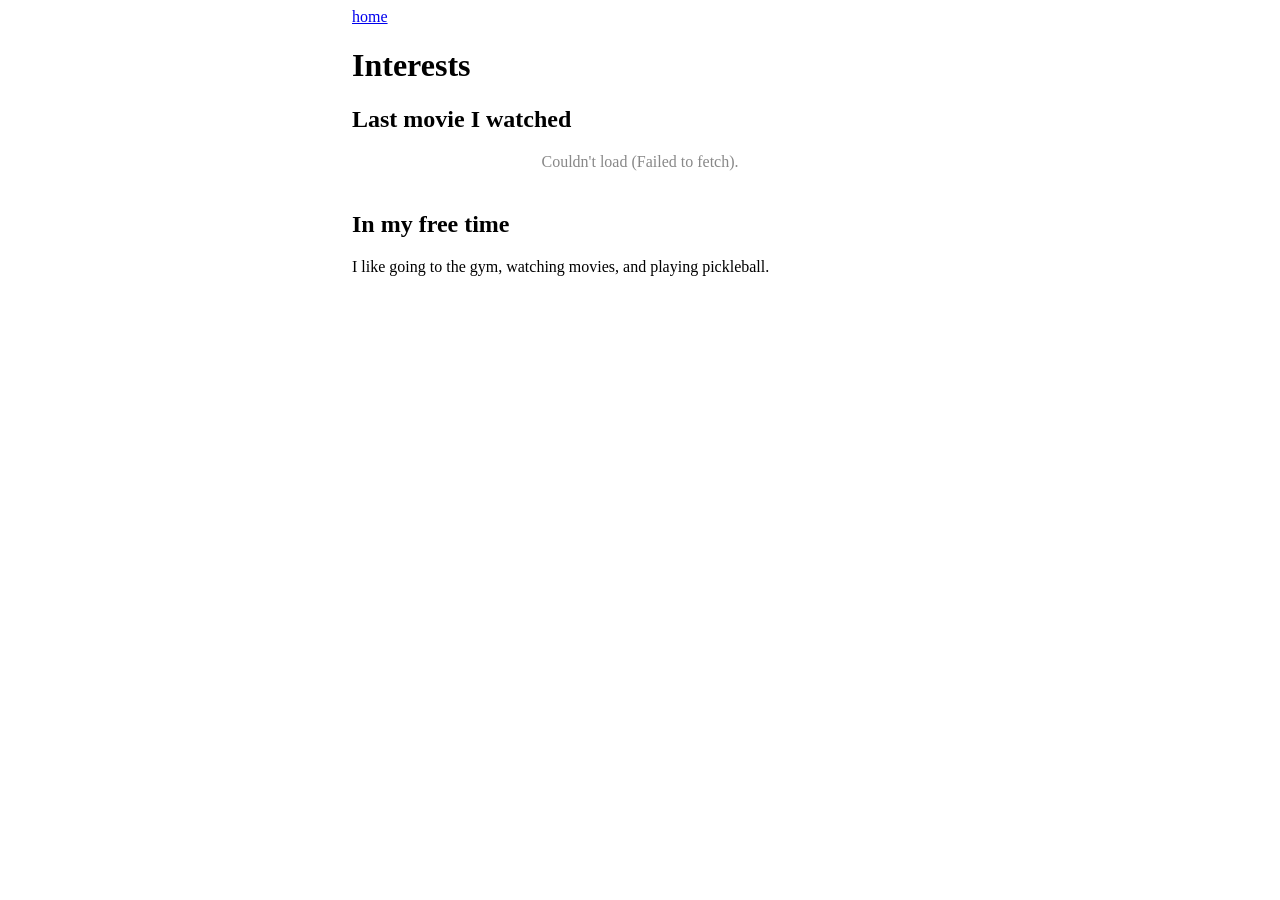
==== interests.html @ f61aa2bd "Initial commit: personal website" ====
<!DOCTYPE html>
<html lang="en">
<head>
  <meta charset="UTF-8">
  <meta name="viewport" content="width=device-width, initial-scale=1.0">
  <title>Interests — Manas Adepu</title>
  <link rel="stylesheet" href="style.css">
</head>
<body class="interests">
  <div class="container">
    <a class="home" href="index.html">home</a>
    <h1>Interests</h1>

    <section class="film">
      <h2>Last movie I watched</h2>
      <figure id="lb-film">
        <span class="loading">loading…</span>
      </figure>
    </section>

    <section class="freetime">
      <h2>In my free time</h2>
      <p>I like going to the gym, watching movies, and playing pickleball.</p>
    </section>
  </div>

  <script>
    // Set this to your Letterboxd username.
    const LETTERBOXD_USERNAME = "m_n_s";

    async function loadLastFilm() {
      const figure = document.getElementById("lb-film");
      const rssUrl = `https://letterboxd.com/${LETTERBOXD_USERNAME}/rss/`;
      // Letterboxd's RSS sends no CORS headers, so read it through rss2json,
      // which returns clean JSON (and a poster thumbnail) with CORS allowed.
      const api = `https://api.rss2json.com/v1/api.json?rss_url=${encodeURIComponent(rssUrl)}`;

      try {
        const res = await fetch(api);
        if (!res.ok) throw new Error(`HTTP ${res.status}`);
        const data = await res.json();
        if (data.status !== "ok" || !data.items?.length) {
          throw new Error("No films in feed.");
        }

        const item = data.items[0];
        // Feed titles look like "Karuppu, 2026 - ★★"; strip the rating and year for alt text.
        const name = item.title.replace(/\s*-\s*★.*$/, "").replace(/,\s*\d{4}$/, "");
        // Poster lives in `thumbnail`, with a fallback to the <img> in the body.
        const poster = item.thumbnail ||
          new DOMParser().parseFromString(item.description || "", "text/html")
            .querySelector("img")?.src;

        figure.innerHTML = poster
          ? `<img src="${poster}" alt="${name} poster">`
          : `<span class="loading">No poster found.</span>`;
      } catch (err) {
        figure.innerHTML = `<span class="loading">Couldn't load (${err.message}).</span>`;
      }
    }

    loadLastFilm();
  </script>
</body>
</html>
---- style.css ----
/* Home page — center everything on screen */
body.home {
  margin: 0;
  min-height: 100vh;
  display: flex;
  flex-direction: column;
  align-items: center;
  justify-content: center;
  text-align: center;
}

/* Work page — centered column, dates on the left */
body.work .container {
  max-width: 36rem;
  margin: 0 auto;
}

.entry {
  display: flex;
  gap: 1.5rem;
  margin-bottom: 1.5rem;
}

.year {
  flex: 0 0 4rem;
}

/* Interests page */
body.interests .container {
  max-width: 36rem;
  margin: 0 auto;
}

body.interests section {
  margin-bottom: 2.5rem;
}

.film figure,
.book figure {
  margin: 0;
  display: flex;
  flex-direction: column;
  align-items: center;
  text-align: center;
  gap: 0.75rem;
}

.film img,
.book img {
  width: 200px;
  max-width: 60%;
  height: auto;
  border-radius: 4px;
}

.film .loading {
  color: #888;
}
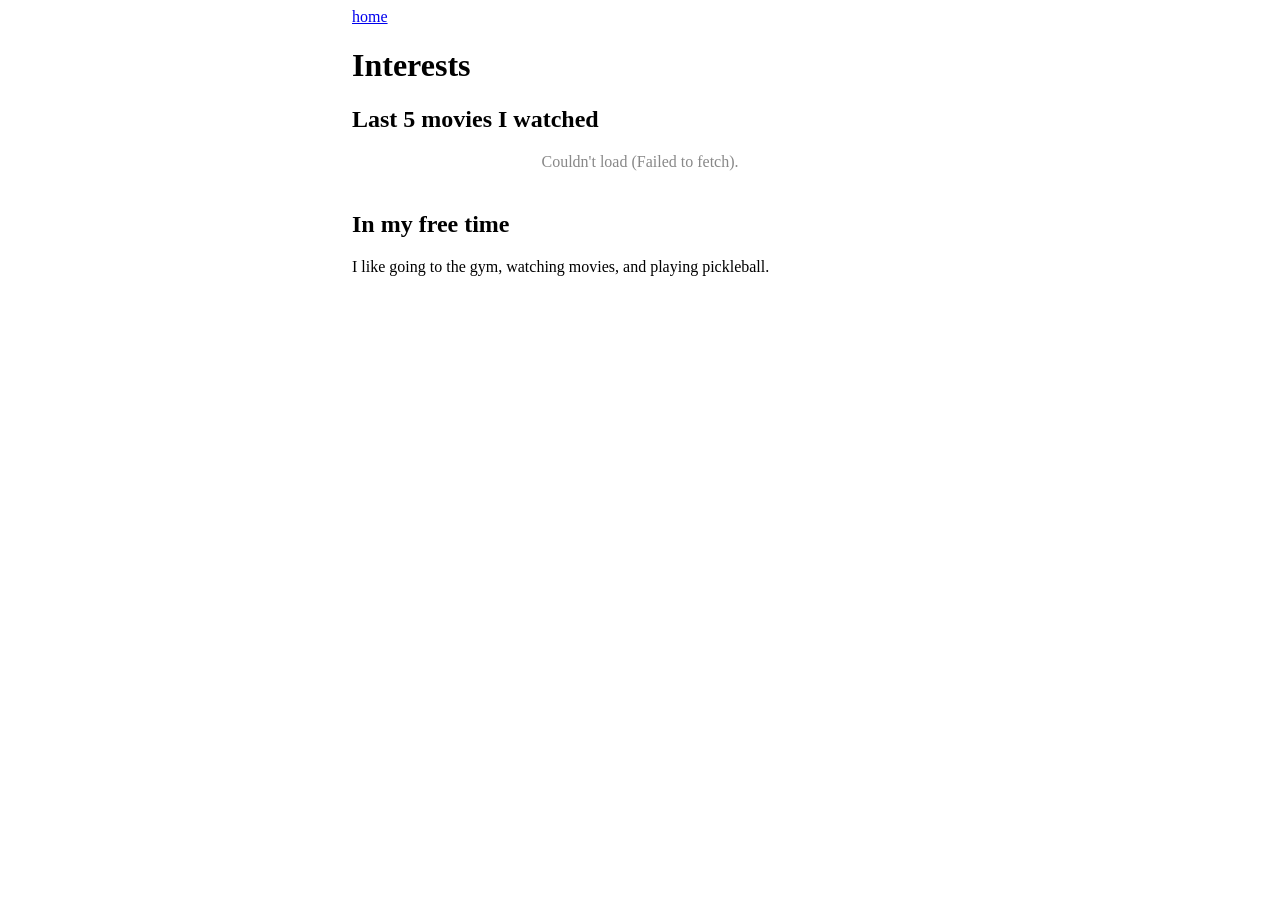
==== commit 44c319ca: "feat(interests): show last 5 movies with star ratings Expand the interests page from a single "last " ====
--- a/interests.html
+++ b/interests.html
@@ -12,10 +12,10 @@
     <h1>Interests</h1>
 
     <section class="film">
-      <h2>Last movie I watched</h2>
-      <figure id="lb-film">
+      <h2>Last 5 movies I watched</h2>
+      <div id="lb-films" class="film-row">
         <span class="loading">loading…</span>
-      </figure>
+      </div>
     </section>
 
     <section class="freetime">
@@ -28,8 +28,8 @@
     // Set this to your Letterboxd username.
     const LETTERBOXD_USERNAME = "m_n_s";
 
-    async function loadLastFilm() {
-      const figure = document.getElementById("lb-film");
+    async function loadLastFilms() {
+      const container = document.getElementById("lb-films");
       const rssUrl = `https://letterboxd.com/${LETTERBOXD_USERNAME}/rss/`;
       // Letterboxd's RSS sends no CORS headers, so read it through rss2json,
       // which returns clean JSON (and a poster thumbnail) with CORS allowed.
@@ -43,23 +43,44 @@
           throw new Error("No films in feed.");
         }
 
-        const item = data.items[0];
-        // Feed titles look like "Karuppu, 2026 - ★★"; strip the rating and year for alt text.
-        const name = item.title.replace(/\s*-\s*★.*$/, "").replace(/,\s*\d{4}$/, "");
-        // Poster lives in `thumbnail`, with a fallback to the <img> in the body.
-        const poster = item.thumbnail ||
-          new DOMParser().parseFromString(item.description || "", "text/html")
-            .querySelector("img")?.src;
+        // rss2json drops Letterboxd's <watchedDate>, so order by pubDate (when
+        // the entry was logged), newest first, before taking the last 5.
+        const recent = data.items
+          .slice()
+          .sort((a, b) => new Date(b.pubDate) - new Date(a.pubDate))
+          .slice(0, 5);
 
-        figure.innerHTML = poster
-          ? `<img src="${poster}" alt="${name} poster">`
-          : `<span class="loading">No poster found.</span>`;
+        const cards = recent.map((item) => {
+          // Feed titles look like "Karuppu, 2026 - ★★★½"; split out the name and rating.
+          const name = item.title.replace(/\s*-\s*★.*$/, "").replace(/,\s*\d{4}$/, "");
+          // Stars run from the first ★ to the end, including a trailing ½ for half ratings.
+          const rating = item.title.match(/★[★½]*/)?.[0] || "";
+          // Poster lives in `thumbnail`, with a fallback to the <img> in the body.
+          const poster = item.thumbnail ||
+            new DOMParser().parseFromString(item.description || "", "text/html")
+              .querySelector("img")?.src;
+
+          const posterEl = poster
+            ? `<img src="${poster}" alt="${name} poster">`
+            : `<span class="loading">No poster</span>`;
+          const ratingEl = rating
+            ? `<figcaption class="stars">${rating}</figcaption>`
+            : "";
+
+          return `<figure class="film-card">
+            ${posterEl}
+            ${ratingEl}
+            <figcaption class="film-name">${name}</figcaption>
+          </figure>`;
+        });
+
+        container.innerHTML = cards.join("");
       } catch (err) {
-        figure.innerHTML = `<span class="loading">Couldn't load (${err.message}).</span>`;
+        container.innerHTML = `<span class="loading">Couldn't load (${err.message}).</span>`;
       }
     }
 
-    loadLastFilm();
+    loadLastFilms();
   </script>
 </body>
 </html>
--- a/style.css
+++ b/style.css
@@ -35,7 +35,42 @@
   margin-bottom: 2.5rem;
 }
 
-.film figure,
+/* Row of poster cards, wraps on narrow screens */
+.film-row {
+  display: flex;
+  flex-wrap: wrap;
+  justify-content: center;
+  gap: 0.5rem;
+}
+
+.film-card {
+  margin: 0;
+  display: flex;
+  flex-direction: column;
+  align-items: center;
+  text-align: center;
+  gap: 0.4rem;
+  width: 100px;
+}
+
+.film-card img,
+.book figure img {
+  width: 100px;
+  max-width: 100%;
+  height: auto;
+  border-radius: 4px;
+}
+
+.film-card .stars {
+  color: black;
+  letter-spacing: 1px;
+}
+
+.film-card .film-name {
+  font-size: 0.85rem;
+  color: #444;
+}
+
 .book figure {
   margin: 0;
   display: flex;
@@ -45,12 +80,9 @@
   gap: 0.75rem;
 }
 
-.film img,
 .book img {
   width: 200px;
   max-width: 60%;
-  height: auto;
-  border-radius: 4px;
 }
 
 .film .loading {
